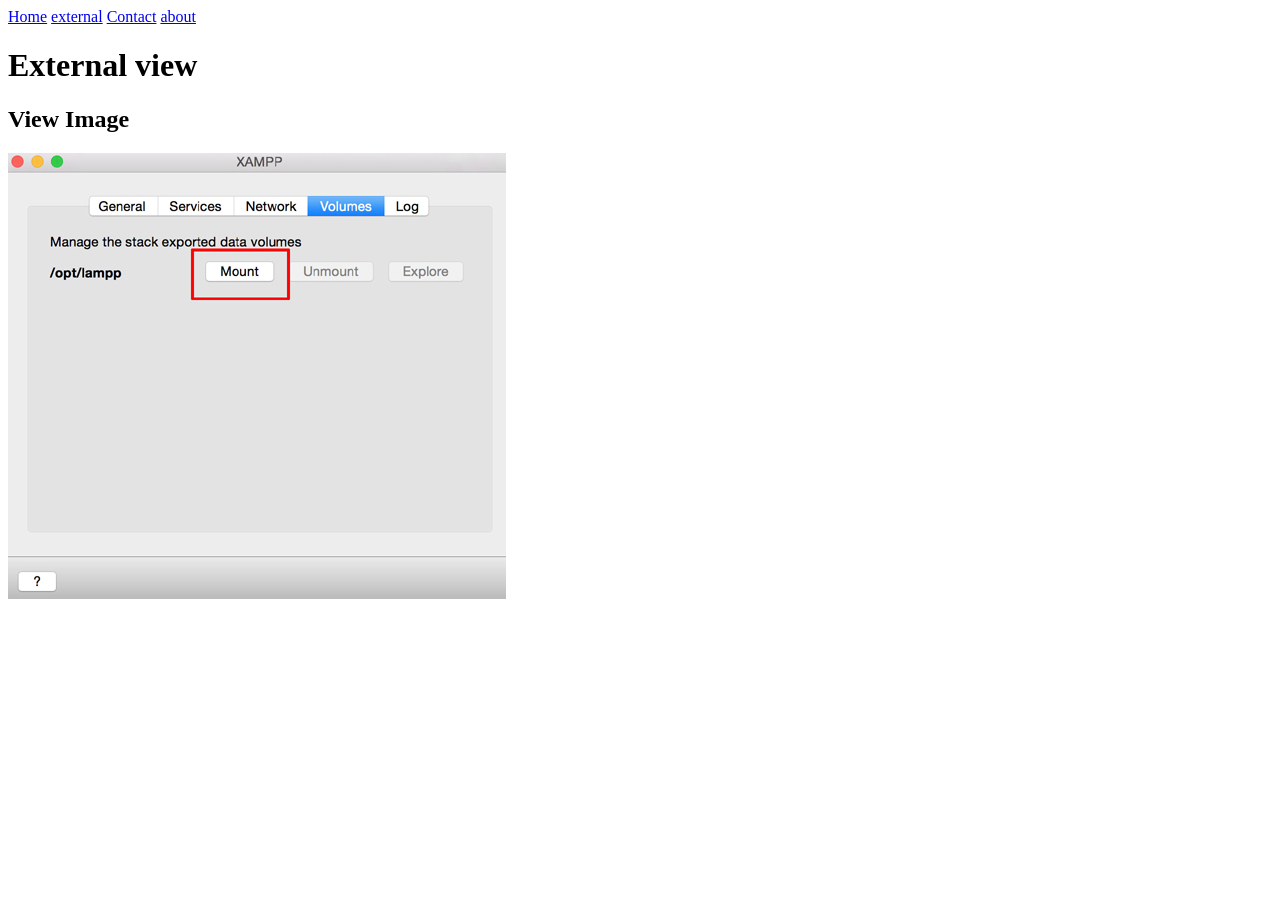
==== week-01/external.html @ 4cbdc04c "Web dev group 1" ====
<!DOCTYPE html>
<html lang="en">

<head>

  <head>
    <meta charset="UTF-8" />
    <meta name="viewport" content="width=device-width, initial-scale=1.0" />
    <title> External Links</title>
  </head>

<body>
  <nav>
    <a href="index.html">Home</a>
    <a href="external.html">external</a>
    <a href="contact.html">Contact</a>
    <a href="about.html">about</a>
  </nav>
  <!-- online view-->
  <h1>External view</h1>

  <h2>View Image</h2>
  <img src="image.jpg" alt="Xampp dashboard picture">

</body>

</html>
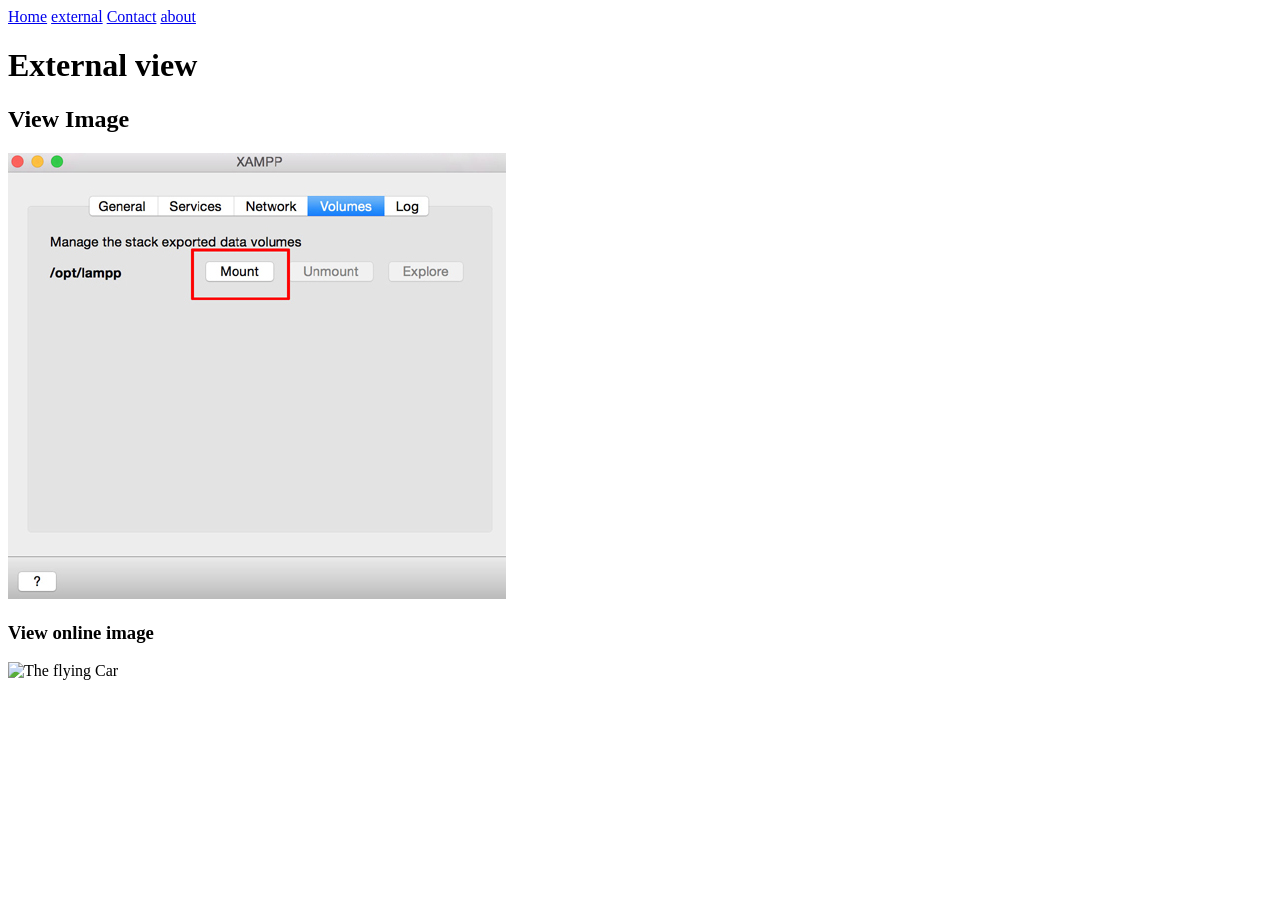
==== commit 5fc19831: "Update folders" ====
--- a/week-01/external.html
+++ b/week-01/external.html
@@ -22,6 +22,9 @@
   <h2>View Image</h2>
   <img src="image.jpg" alt="Xampp dashboard picture">
 
+  <h3> View online image</h3>
+  <img src="https://share.google/fi5ojD6GrMYKSpKrt" alt="The flying Car">
+
 </body>
 
 </html>
